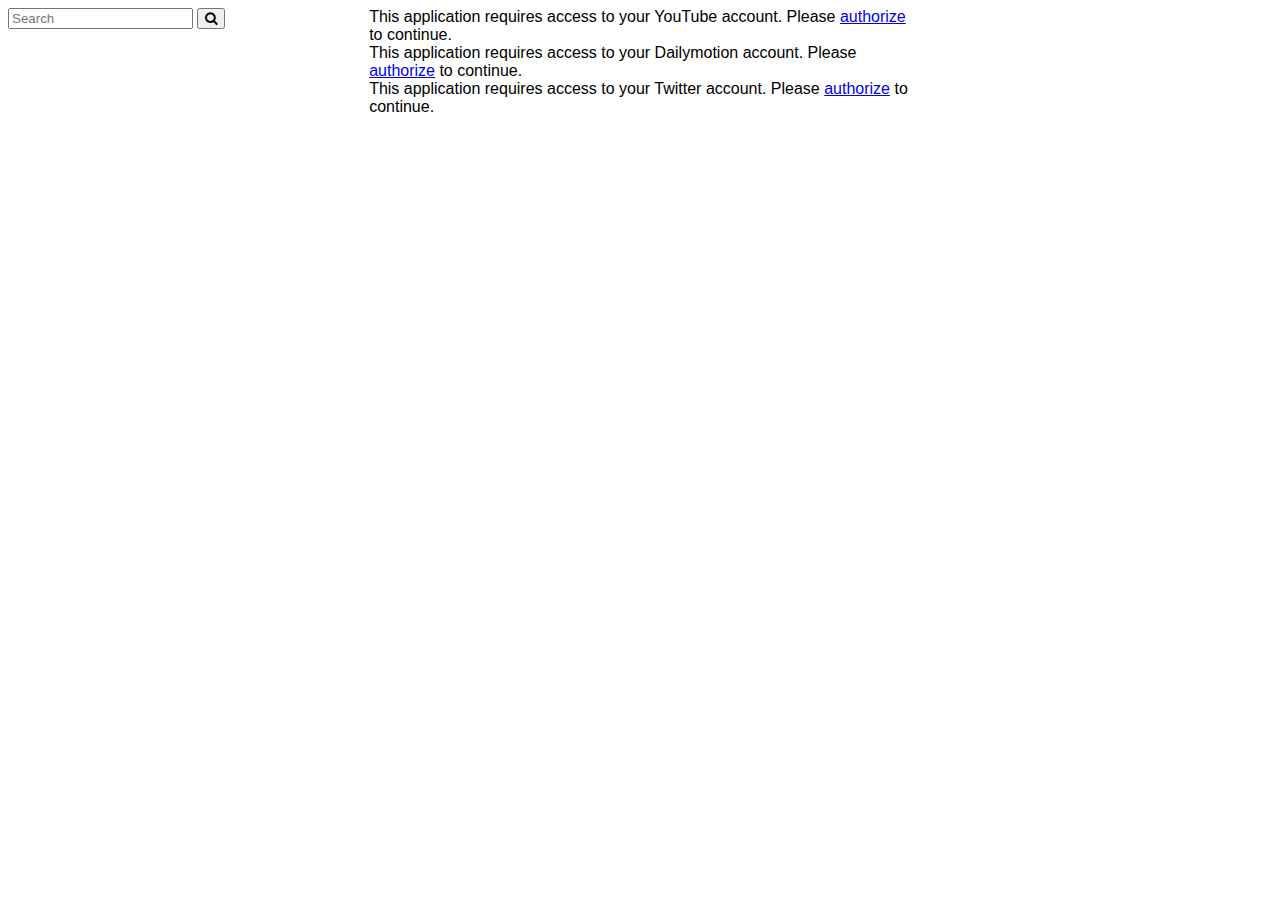
==== index.html @ c4b00ec4 "setup before merging youtube and dailymotion video searches" ====
<!DOCTYPE html>
<html>
  <head>
	<!--[if lt IE 9]>
		<script src="/js/html5shiv.min.js"></script>
	<![endif]-->
	<meta name="viewport" content="width=device-width, initial-scale=1.0">
	<meta charset="UTF-8">
	<meta name="description" content="">
	<meta name="keywords" content="">
	<meta name="author" content="Joseph Aramburo">
	
	<link href="styles/media-flix.css" rel="stylesheet">
	<link href="font-awesome-4.7.0/css/font-awesome.min.css" rel="stylesheet">
	
	<title>MediaFlix</title>
  </head>
  <body>
	<main>
	<header></header>
	<aside>
		<section id="youtube-login-container" class="pre-auth">
			This application requires access to your YouTube account.
			Please <a href="#" id="youtube-login-link">authorize</a> to continue.
		</section>
		<section id="dailymotion-login-container" class="pre-auth">
			This application requires access to your Dailymotion account.
			Please <a href="#" id="dailymotion-login-link">authorize</a> to continue.
		</section>
		<section id="twitter-login-container" class="pre-auth">
			This application requires access to your Twitter account.
			Please <a href="#" id="twitter-login-link">authorize</a> to continue.
		</section>
	</aside>
	<section id="search-container">
		<label for="query"> 
			<input id="query" type="text" placeholder="Search" onkeydown="if(event.keyCode == 13)document.getElementById('search-button').click()"  />
			<button id="search-button" onclick="search()"><i class="fa fa-search" aria-hidden="true"></i></button>
		</label>
		<section id="results-container"></section>
	</section>
	<section id="content-container">
		<section id="player-container">
			<article id="player"></article>
			<article id="description"></article>
		</section>
		<section id="feed-container" style="background-color:black">
			<article id="feeds"></article>
		</section>
	</section>
	<section id="related-container"></section>
	<footer></footer>
	</main>
	
	<script src="//ajax.googleapis.com/ajax/libs/jquery/1.8.2/jquery.min.js"></script> 
     <!--<script src="https://code.jquery.com/jquery-3.3.1.min.js" integrity="sha256-FgpCb/KJQlLNfOu91ta32o/NMZxltwRo8QtmkMRdAu8=" crossorigin="anonymous"></script> -->
    <script src="js/search.js"></script>
	<script src="youtubeAPI/auth.js"></script>
	<script src="youtubeAPI/client.js?onload=googleApiClientReady"></script>
  </body>
</html>
---- styles/media-flix.css ----
body{
	font-family: Roboto, Arial, sans-serif;
}
figure{
	margin: 5px;
    padding: 5px;
	display:grid;
	grid-column-gap:5px;
	grid-template-columns: 210px 1fr;
}
figure img{
	display: inline-block;
    margin: 5px;
    vertical-align: text-top;
	width:210px;
}
figure figcaption{
	display: inline-block;
    width: 370px;
    margin: 5px;
    vertical-align: text-top;
	font-size: 12pt;
}
figure figcaption h3{
	margin: 0px;
	padding: 0px;
}
#figure-search-results{
	cursor:pointer;
}
main{
	display:grid;
	grid-template-columns:2fr 3fr 2fr;
	grid-template-areas:
	"header header header"
	"search content related"
	"footer footer footer"
}
header{
	grid-area:header;
}
footer{
	grid-area:footer;
}
#search-container{
	grid-area:search;
}
#content-container{
	display:grid;
	grid-template-rows:1fr 2fr;
	grid-template-areas:
	"player"
	"feed"
	grid-area:content;
}
#player-container{
	grid-area:player;
}
#feed-container{
	grid-area:feed;
}
#related-container{
	grid-area:related;
}
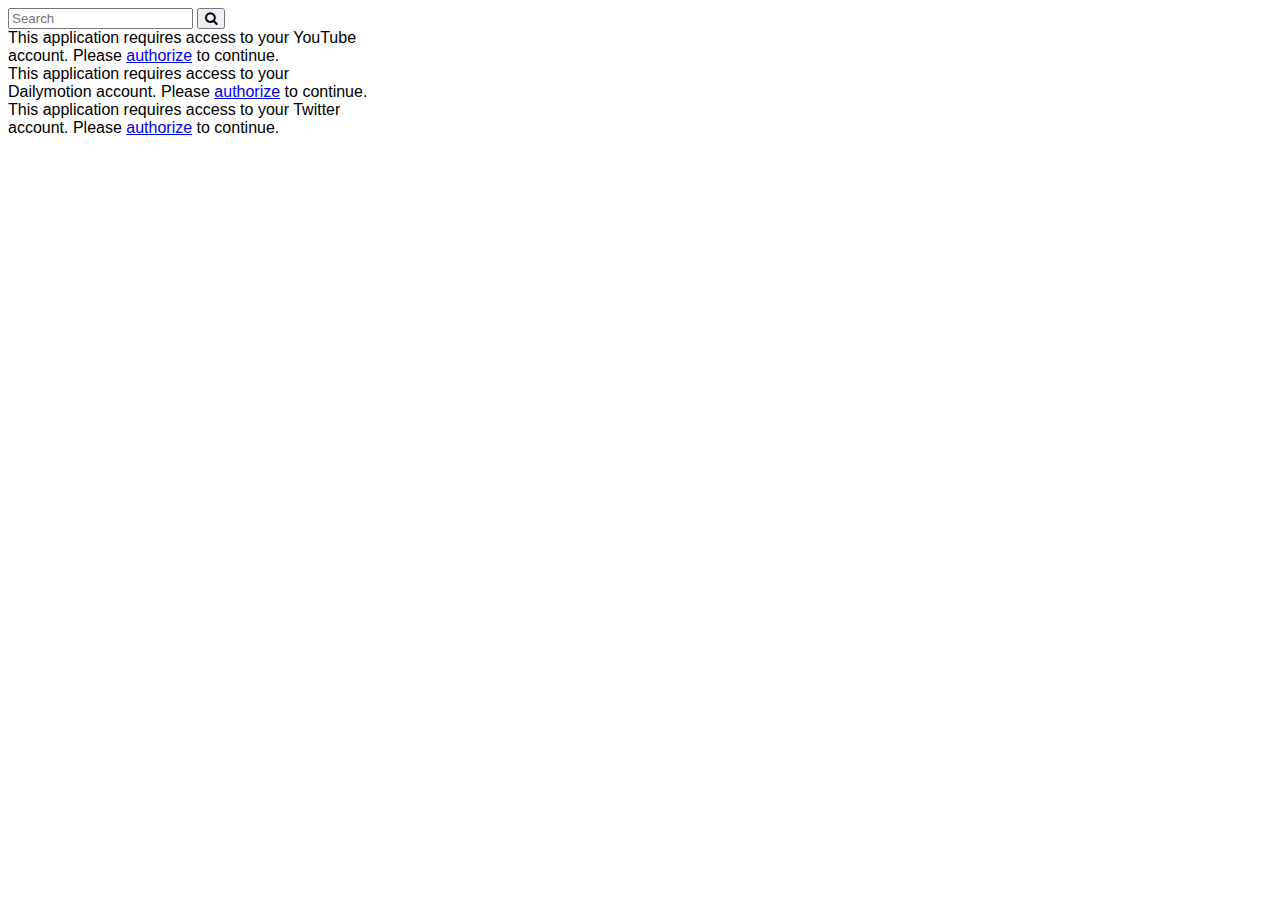
==== commit 1bf224de: "setup before merging youtube and dailymotion video searches" ====
--- a/index.html
+++ b/index.html
@@ -18,20 +18,6 @@
   <body>
 	<main>
 	<header></header>
-	<aside>
-		<section id="youtube-login-container" class="pre-auth">
-			This application requires access to your YouTube account.
-			Please <a href="#" id="youtube-login-link">authorize</a> to continue.
-		</section>
-		<section id="dailymotion-login-container" class="pre-auth">
-			This application requires access to your Dailymotion account.
-			Please <a href="#" id="dailymotion-login-link">authorize</a> to continue.
-		</section>
-		<section id="twitter-login-container" class="pre-auth">
-			This application requires access to your Twitter account.
-			Please <a href="#" id="twitter-login-link">authorize</a> to continue.
-		</section>
-	</aside>
 	<section id="search-container">
 		<label for="query"> 
 			<input id="query" type="text" placeholder="Search" onkeydown="if(event.keyCode == 13)document.getElementById('search-button').click()"  />
@@ -49,6 +35,20 @@
 		</section>
 	</section>
 	<section id="related-container"></section>
+	<aside>
+		<section id="youtube-login-container" class="pre-auth">
+			This application requires access to your YouTube account.
+			Please <a href="#" id="youtube-login-link">authorize</a> to continue.
+		</section>
+		<section id="dailymotion-login-container" class="pre-auth">
+			This application requires access to your Dailymotion account.
+			Please <a href="#" id="dailymotion-login-link">authorize</a> to continue.
+		</section>
+		<section id="twitter-login-container" class="pre-auth">
+			This application requires access to your Twitter account.
+			Please <a href="#" id="twitter-login-link">authorize</a> to continue.
+		</section>
+	</aside>
 	<footer></footer>
 	</main>
 	
